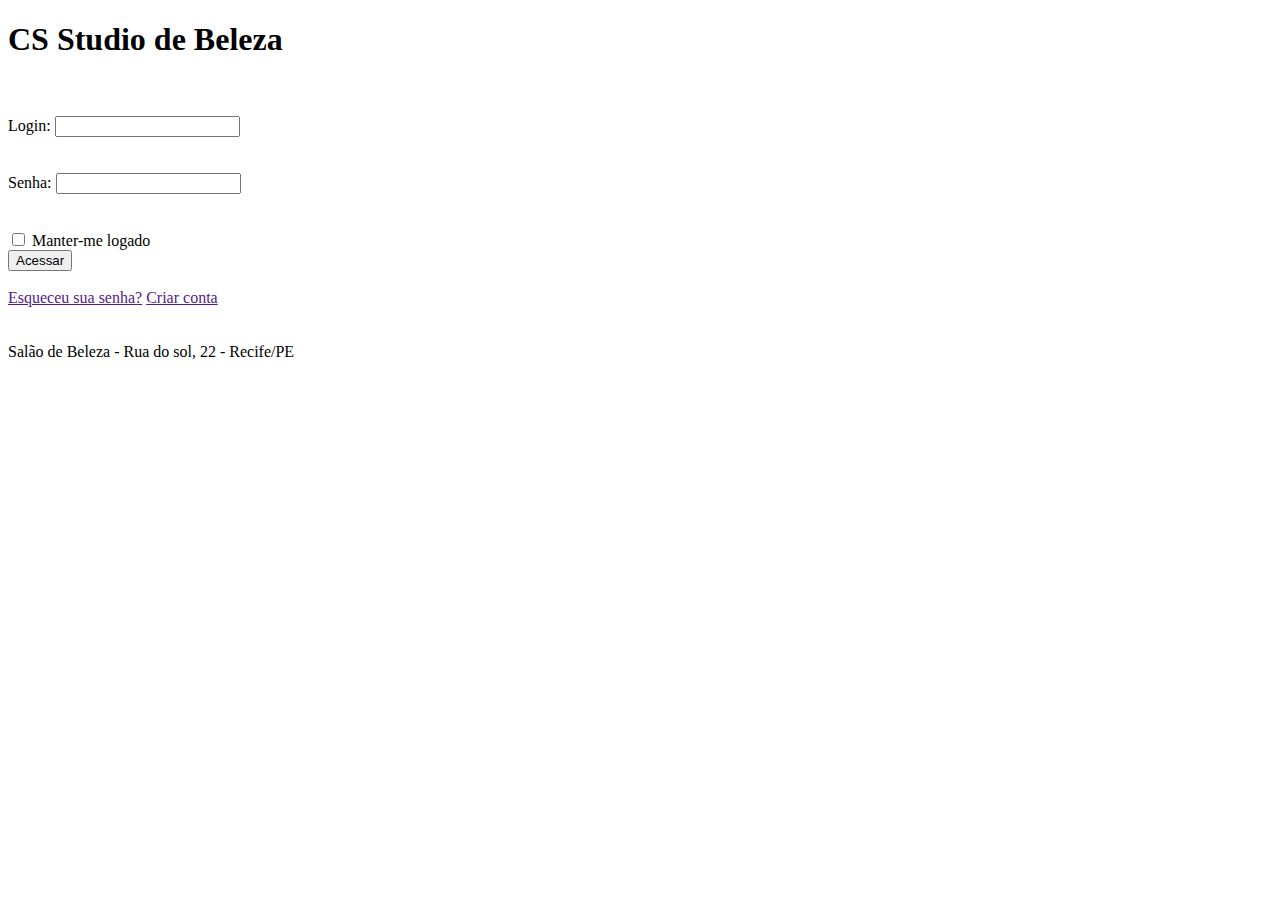
==== salaoLogin.html @ d87ba7f6 "upload de arquivos de login, formulário e css" ====
<!DOCTYPE html>
<html lang="pt-br">

<head>
    <meta charset="UTF-8">
    <meta name="viewport" content="width=device-width, initial-scale=1.0">
    <meta name="author" content="CarolaineOliveira">
    <meta name="description" content="login Salão de beleza">
    <link rel="stylesheet" href="stylesalao.css">
    <link rel="preconnect" href="https://fonts.googleapis.com">
    <link rel="preconnect" href="https://fonts.gstatic.com" crossorigin>
    <link href="https://fonts.googleapis.com/css2?family=Cormorant+Garamond:wght@700&family=Questrial&display=swap"
        rel="stylesheet">
    <title>CS Studio de Beleza</title>
</head>

<body>
    <main>
    <header class="cabecalho">
        <h1>CS Studio de Beleza</h1>
    </header>
    <section>
        <form><br><br>
            <div class="entrada"><label fname="login">Login:</label>
                <input type="email" name="login" />
            </div><br><br>
            <div class="entrada"><label fname="senha">Senha:</label>
                <input type="password" name="senha" />
            </div><br><br>
            <div class="checkbox"><input type="checkbox" name="manterLogado">
                <label>Manter-me logado</label>
            </div>
            <input type="button" value="Acessar" class="button" /><br><br>
            <div class="entrada"><a href="">Esqueceu sua senha?</a>
                <a href="">Criar conta</a>
            </div><br><br>
        </form>
    </section>
    <footer>Salão de Beleza - Rua do sol, 22 - Recife/PE </footer>
</main>
</body>

</html>
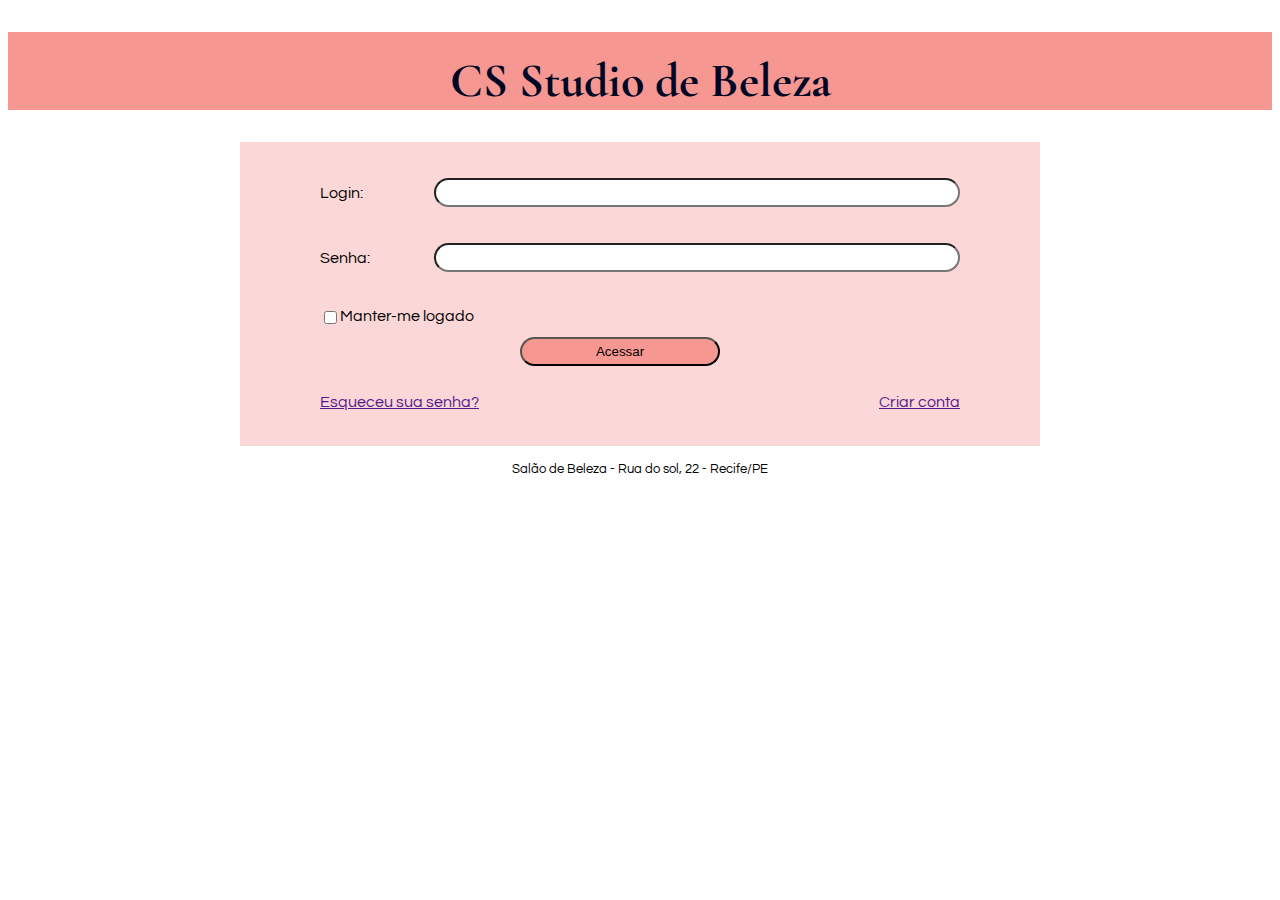
==== commit 5f308112: "Update salaoLogin.html" ====
--- a/salaoLogin.html
+++ b/salaoLogin.html
@@ -6,7 +6,7 @@
     <meta name="viewport" content="width=device-width, initial-scale=1.0">
     <meta name="author" content="CarolaineOliveira">
     <meta name="description" content="login Salão de beleza">
-    <link rel="stylesheet" href="stylesalao.css">
+    <link rel="stylesheet" href="/css/stylesalao.css">
     <link rel="preconnect" href="https://fonts.googleapis.com">
     <link rel="preconnect" href="https://fonts.gstatic.com" crossorigin>
     <link href="https://fonts.googleapis.com/css2?family=Cormorant+Garamond:wght@700&family=Questrial&display=swap"
@@ -40,4 +40,4 @@
 </main>
 </body>
 
-</html>+</html>
--- a/css/stylesalao.css
+++ b/css/stylesalao.css
@@ -0,0 +1,88 @@
+
+main {
+  min-width: 800px;
+  width: 100%;
+}
+h1 {
+  font-family: "Cormorant Garamond", serif;
+  font-weight: 700;
+  font-size: 3rem;
+  font-style: normal;
+  color: #000624;
+  text-align: center;
+  padding-top: 20px;
+  border: #000624;
+}
+header.cabecalho{
+  background-color: #f69891;
+  width: 100%;
+  min-width: inherit;
+  justify-content: center;
+
+}
+fieldset {
+  width: 100%;
+  border-radius: 0.5em;
+  font-family: "Questrial", sans-serif;
+  display: flex;
+  flex-direction: column;
+  justify-content: center;
+  padding: 10px auto 10px;
+}
+legend {
+  font-weight: bold;
+}
+section {
+  display: flex;
+  justify-content: center;
+  width: 50rem;
+  max-width: 50rem;
+  background-color: #e9070729;
+  align-items: center;
+  margin: 1rem auto 1rem;
+}
+input {
+  border-radius: 1rem;
+  padding: 5px;
+  width: 80%;
+}
+.button {
+  align-items: center;
+  background-color: #f69891;
+  width: 200px;
+  white-space: normal !important ;
+  margin: 10px 200px 10px;
+  cursor:pointer;
+  transition: .5s;
+}
+.button:hover{
+    background-color: #f8645a;
+    transform: scale(1.1) ;
+}
+.entrada {
+  font-family: "Questrial", sans-serif;
+  width: 100%;
+  display: flex;
+  flex-direction: row;
+  justify-content: space-between;
+  align-items: center;
+}
+form {
+  width: 40rem;
+  
+}
+.checkbox {
+  font-family: "Questrial", sans-serif;
+  display: flex;
+  flex-direction: row;
+}
+.checkbox input {
+  width: 13px;
+}
+footer{
+    text-align: center;
+    font-family: "Questrial", sans-serif;
+    font-size: small;
+
+}
+
